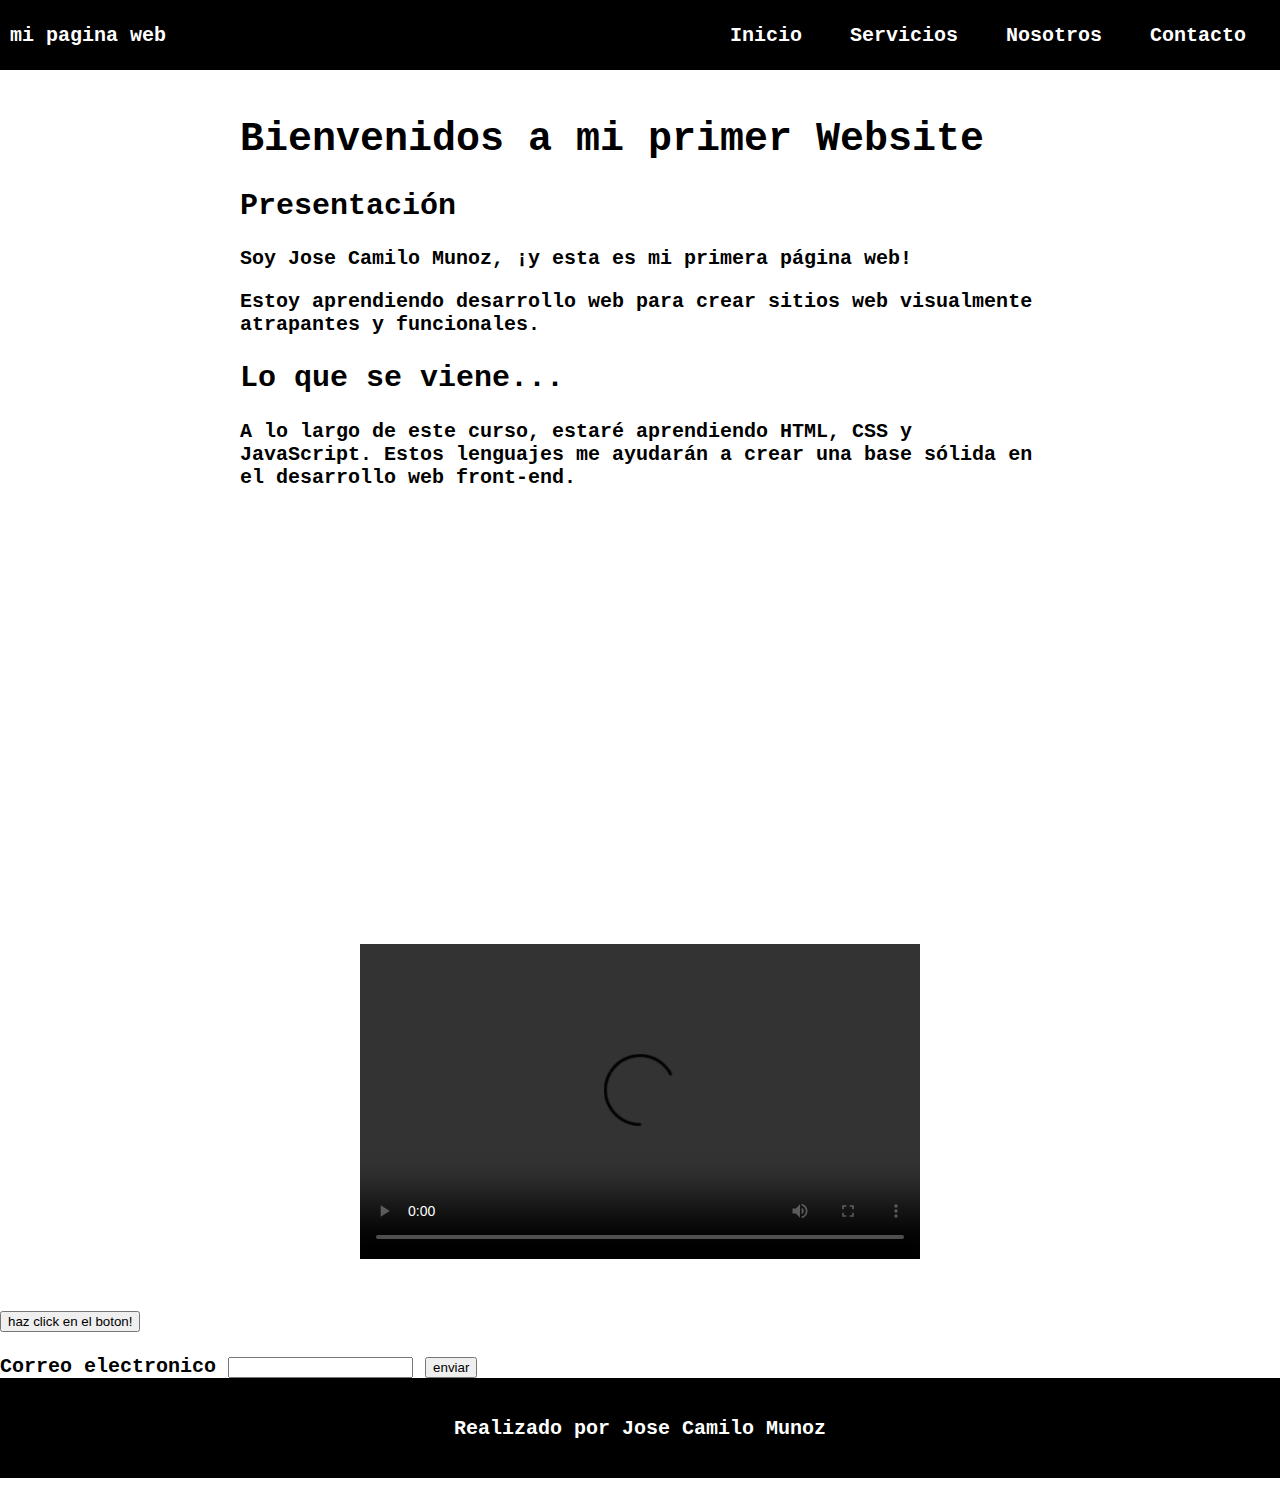
==== index.html @ d964acf7 "Initial commit" ====
<!DOCTYPE html>
<html lang="en">
<head>
    <meta charset="UTF-8">
    <meta name="viewport" content="width=device-width, initial-scale=1.0">
    <link rel="stylesheet" type="text/css" href="style.css" />
    <title>barraNavegacion</title>
</head>
<body>
    <header>
        <div class="container-nav">
            <nav class="navbar" role="navigation">
                <a href="index.html" class="brand">mi pagina web</a>
                <ul class="nav-links">
                    <li><a href="index.html">Inicio</a></li>                
                    <li><a href="services.html">Servicios</a></li>
                    <li><a href="about.html">Nosotros</a></li>
                    <li><a href="contact.html">Contacto</a></li>
                </ul>
            </nav>
            <button class="button-menu-toggle">Menu</button>
        </div>
    </header>
    <main>
        <div class="container">
            <h1>Bienvenidos a mi primer Website</h1>
            <section>
              <h2>Presentación</h2>
              <p>Soy Jose Camilo Munoz, ¡y esta es mi primera página web!</p>
              <p>Estoy aprendiendo desarrollo web para crear sitios web visualmente atrapantes y funcionales.</p>
            </section>
            <section>
              <h2>Lo que se viene...</h2>
              <p>
                A lo largo de este curso, estaré aprendiendo HTML, CSS y JavaScript. Estos lenguajes me ayudarán a crear una base sólida en el desarrollo web front-end.
              </p>
            </section>
        </div>
        <div class="container-video">
            <iframe width="560" height="315" src="https://www.youtube.com/embed/qWcwFMAqpME" title="YouTube video player" frameborder="0" allow="accelerometer; autoplay; clipboard-write; encrypted-media; gyroscope; picture-in-picture; web-share" allowfullscreen></iframe>
            <video  width="560" height="315"src="video/prueba.mp4" controls></video>
        </div>        
        <button onclick="showalert()">haz click en el boton!</button>
    <br>
    <br>
        <form action="" id="miform">
            <label for="email">Correo electronico</label>
            <input type="email" id="email" name="email" required="required">
            <button type="submit">enviar</button>
        </form>        
    </main>
    <footer>
        <div>
            <p>Realizado por Jose Camilo Munoz</p>
        </div>
    </footer>
    <script src="script.js"></script>
</body>
</html>
---- style.css ----
body, ul{
    margin: 0;
    font-family: monospace;
    font-weight: bold;
    font-size: 20px;
    padding: 0;
}
main{
  min-height: 77vh;
}
.container{
    max-width: 800px;
    margin: auto;
    padding: 20px;
}
.row {
    display: flex;
    flex-wrap: wrap;
    margin: 10px;
}
.column{
    flex: 1;
    padding: 10px;
}
.container-nav {
    display: flex;
    padding: 10px;
    height: 50px;
    background-color: black;
  }
  
  
  .navbar {
    display: flex;
    justify-content: space-between;
    width: 100%;
  }
  
  
  .brand {
    display: flex;
    align-items: center;
  }
  
  
  li>a {
    padding: 8px 24px;
  }
  
  
  li {
    list-style-type: none;
  }
  
  
  a {
    color: white;
    text-decoration:none;
  }
  
  
  .nav-links {
    display: flex;
    align-items: center;
  }
  
  
  .button-menu-toggle {
    display: none;    
  }

  .container-img{
    display: flex;
    flex-wrap: wrap;
    justify-content: center;
    align-items: center;

  }
  .container-video{
    display: flex;
    flex-direction: column;
    align-items: center;
    gap: 50px;
    padding: 50px;
  }

  footer{
    display: flex;
    flex-direction: column;
    align-items: center;
    justify-content: center;    
    background-color: black;
    color: white;
    min-height: 100px;
    text-align: center;
    position: relative;
    bottom: 0;
    z-index: -1;
    width: 100%;
  }
  img{
    height: 200px;
  }

  @media (max-width: 768px) {
    .column {
      flex: 100%;
    } 
    .nav-links {
      display: none;
    }  
    .button-menu-toggle {
      display: block;
      background-color: white;
      border:none;
      border-radius: 50px;
      padding: 0 24px;
      font-family: monospace;
      font-weight: bold;
      font-size: 20px;
    }   
    .nav-links.nav-links-responsive {
      position: absolute;
      display: flex;
      background-color: rgba(20,20,20,0.95);
      width: 100%;
      height: 100%;
      top: 70px;
      left: 0;
      flex-direction: column;
      padding-top: 200px;
      align-items: center;
      gap:70px;
      font-size: 40px;  
    }
    .container-img{
      flex-direction: column;
    }

    .container-video{
      padding: 10px;
      gap: 5px;
    }

    iframe, video {
      max-width: 90%;
    }
  }
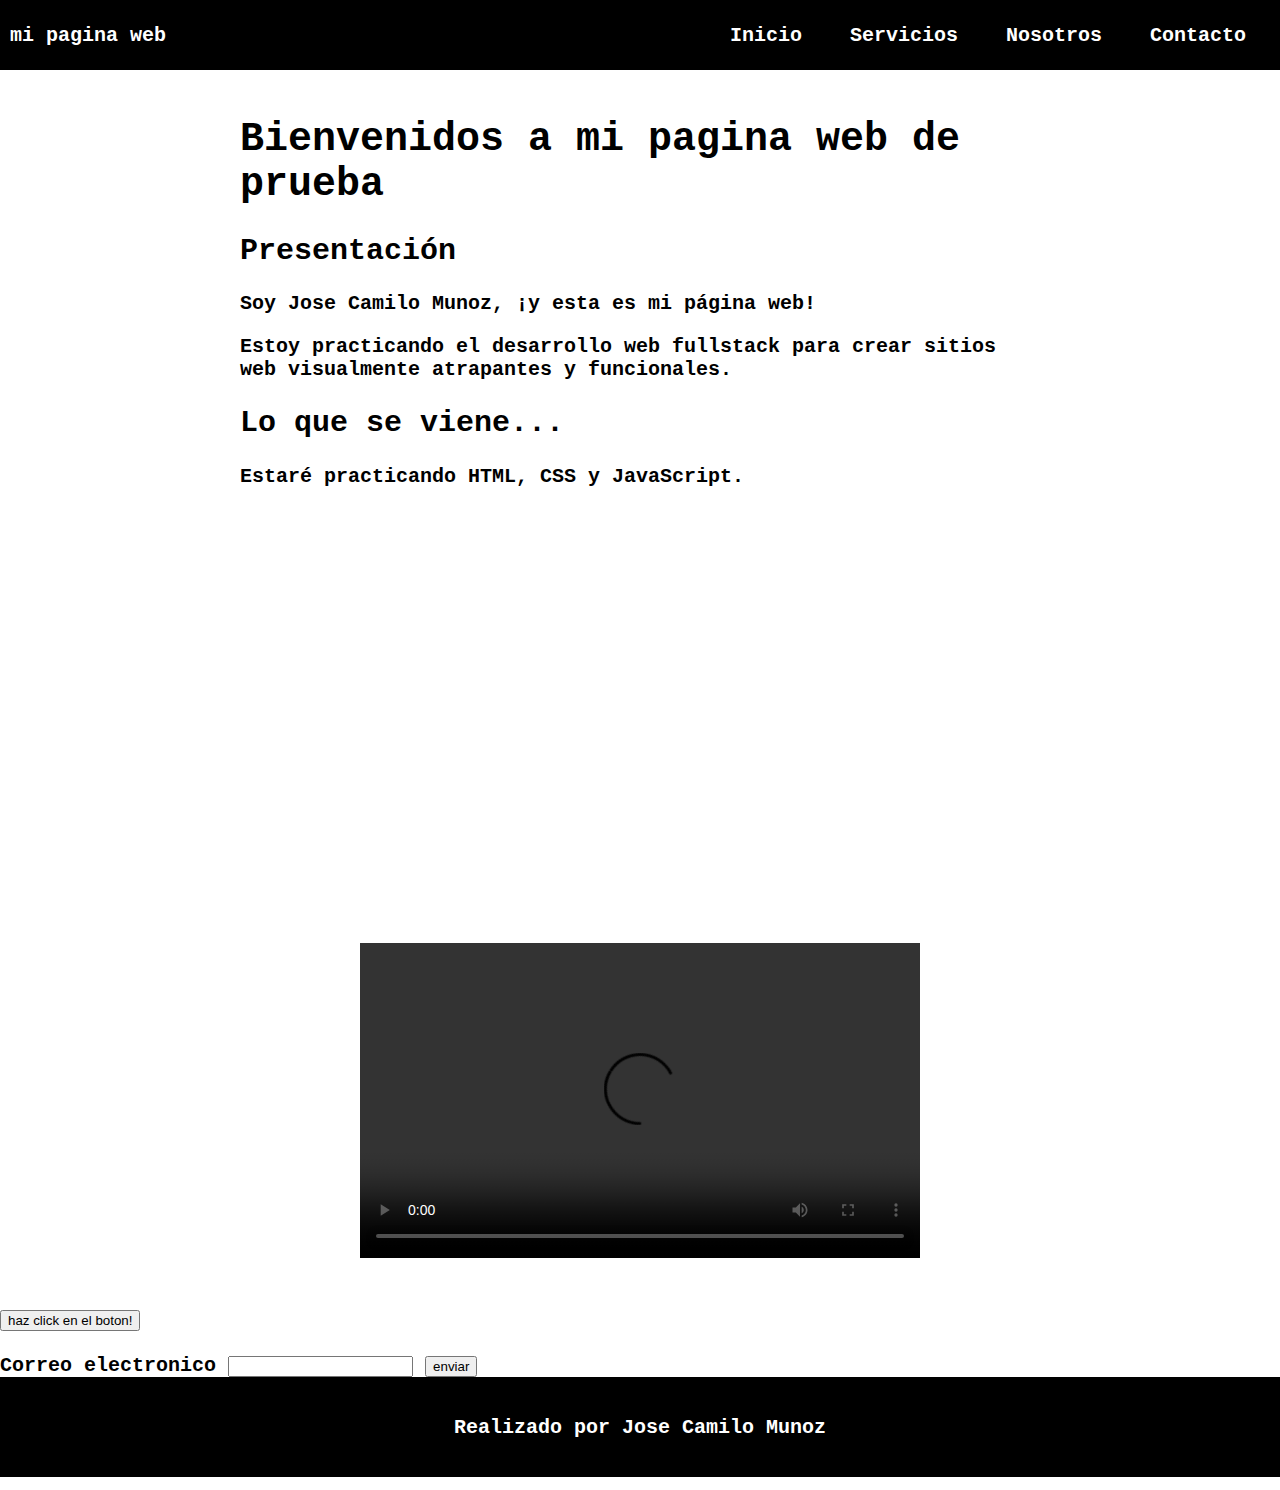
==== commit a39c0942: "Actualizacion de las html" ====
--- a/index.html
+++ b/index.html
@@ -23,16 +23,16 @@
     </header>
     <main>
         <div class="container">
-            <h1>Bienvenidos a mi primer Website</h1>
+            <h1>Bienvenidos a mi pagina web de prueba</h1>
             <section>
               <h2>Presentación</h2>
-              <p>Soy Jose Camilo Munoz, ¡y esta es mi primera página web!</p>
-              <p>Estoy aprendiendo desarrollo web para crear sitios web visualmente atrapantes y funcionales.</p>
+              <p>Soy Jose Camilo Munoz, ¡y esta es mi página web!</p>
+              <p>Estoy practicando el desarrollo web fullstack para crear sitios web visualmente atrapantes y funcionales.</p>
             </section>
             <section>
               <h2>Lo que se viene...</h2>
               <p>
-                A lo largo de este curso, estaré aprendiendo HTML, CSS y JavaScript. Estos lenguajes me ayudarán a crear una base sólida en el desarrollo web front-end.
+                Estaré practicando HTML, CSS y JavaScript.
               </p>
             </section>
         </div>
--- a/style.css
+++ b/style.css
@@ -27,64 +27,50 @@
     padding: 10px;
     height: 50px;
     background-color: black;
-  }
-  
-  
-  .navbar {
+}  
+.greeting {
+   text-align: center;
+}  
+.navbar {
     display: flex;
     justify-content: space-between;
     width: 100%;
-  }
-  
-  
-  .brand {
+}  
+.brand {
     display: flex;
     align-items: center;
-  }
-  
-  
-  li>a {
+}  
+li>a {
     padding: 8px 24px;
-  }
-  
-  
-  li {
+}  
+li {
     list-style-type: none;
-  }
-  
-  
-  a {
+} 
+a {
     color: white;
     text-decoration:none;
-  }
-  
-  
-  .nav-links {
+}  
+.nav-links {
     display: flex;
     align-items: center;
-  }
-  
-  
-  .button-menu-toggle {
+}  
+.button-menu-toggle {
     display: none;    
-  }
-
-  .container-img{
+}
+.container-img{
     display: flex;
     flex-wrap: wrap;
     justify-content: center;
     align-items: center;
-
-  }
-  .container-video{
+}
+.container-video{
     display: flex;
     flex-direction: column;
     align-items: center;
     gap: 50px;
     padding: 50px;
-  }
-
-  footer{
+}
+footer{
     display: flex;
     flex-direction: column;
     align-items: center;
@@ -98,9 +84,13 @@
     z-index: -1;
     width: 100%;
   }
-  img{
+img{
     height: 200px;
-  }
+    padding: 10px;
+    border: 2px;
+    margin: 10px;
+
+}
 
   @media (max-width: 768px) {
     .column {
